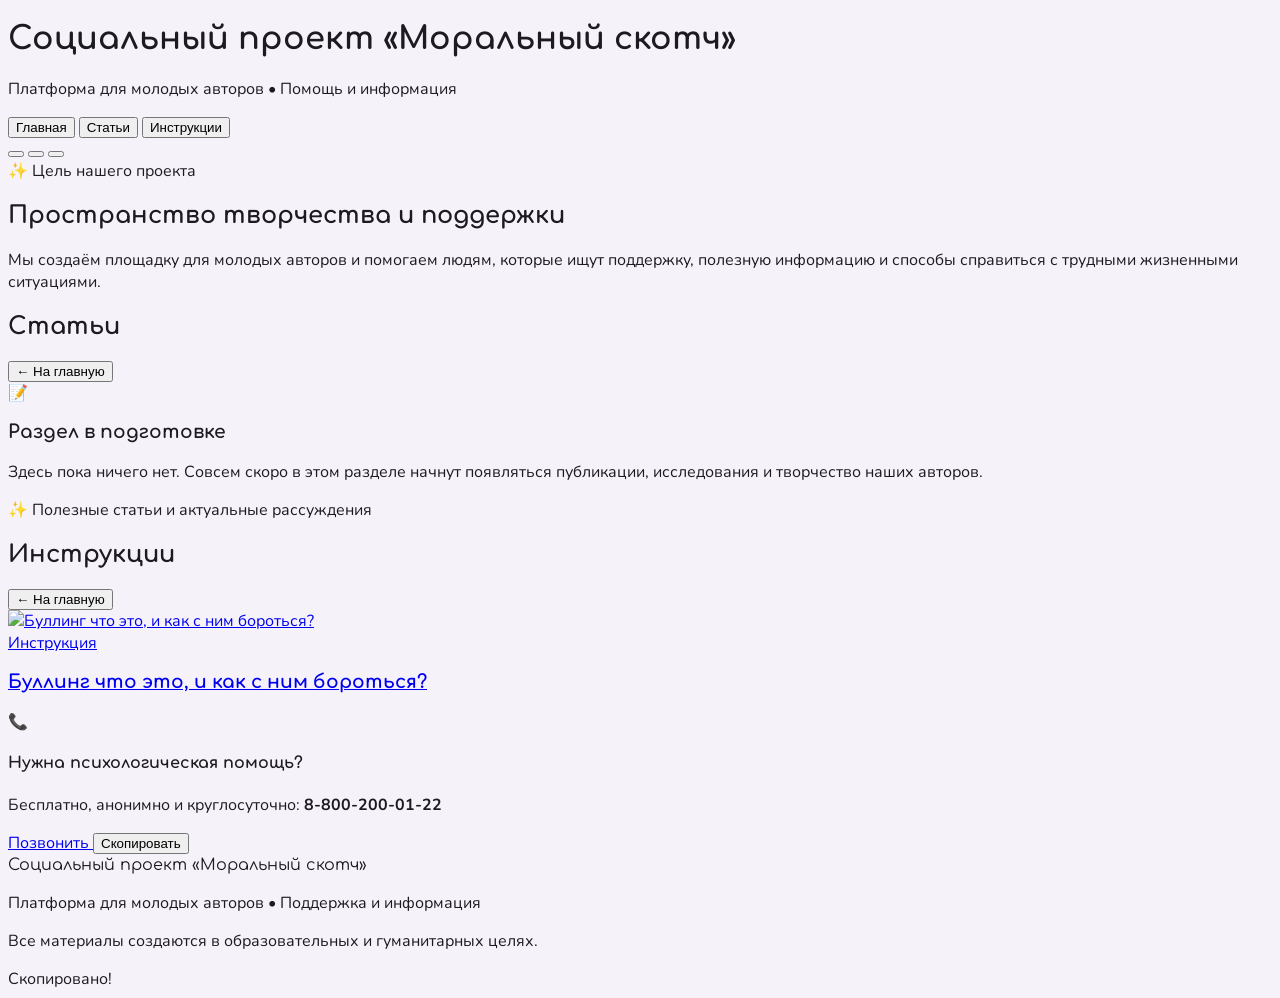
==== index.html @ 5b120bf0 "Update index.html" ====
<!DOCTYPE html>
<html lang="ru" class="theme-lavender">
<head>
    <meta charset="UTF-8">
    <meta name="viewport" content="width=device-width, initial-scale=1.0">
    <title>Социальный проект «Моральный скотч»</title>

    <!-- Google Fonts: Comfortaa & Nunito -->
    <link rel="preconnect" href="https://fonts.googleapis.com">
    <link rel="preconnect" href="https://fonts.gstatic.com" crossorigin>
    <link href="https://fonts.googleapis.com/css2?family=Comfortaa:wght@500;600;700&family=Nunito:ital,wght@0,400;0,600;0,700;0,800;1,400&display=swap" rel="stylesheet">
    
    <!-- Tailwind CSS -->
    <script src="https://cdn.tailwindcss.com"></script>
    
    <!-- Tailwind Configuration -->
    <script>
        tailwind.config = {
            darkMode: 'class',
            theme: {
                extend: {
                    fontFamily: {
                        heading: ['Comfortaa', 'cursive'],
                        body: ['Nunito', 'sans-serif'],
                    },
                    colors: {
                        m3: {
                            primary: 'var(--md-primary)',
                            onPrimary: 'var(--md-on-primary)',
                            primaryContainer: 'var(--md-primary-container)',
                            onPrimaryContainer: 'var(--md-on-primary-container)',
                            surface: 'var(--md-surface)',
                            onSurface: 'var(--md-on-surface)',
                            surfaceVariant: 'var(--md-surface-variant)',
                            onSurfaceVariant: 'var(--md-on-surface-variant)',
                            outline: 'var(--md-outline)',
                            bg: 'var(--md-bg)',
                            cardBg: 'var(--md-card-bg)',
                        }
                    },
                    borderRadius: {
                        '3xl': '28px',
                        '4xl': '36px',
                    },
                    boxShadow: {
                        'm3-sm': '0 2px 8px -2px rgba(0, 0, 0, 0.08), 0 1px 4px -1px rgba(0, 0, 0, 0.04)',
                        'm3-md': '0 8px 24px -4px rgba(0, 0, 0, 0.12), 0 4px 12px -2px rgba(0, 0, 0, 0.06)',
                    }
                }
            }
        }
    </script>

    <style>
        /* Theme 1: Lavender (Default Light) */
        .theme-lavender {
            --md-primary: #6750A4;
            --md-on-primary: #FFFFFF;
            --md-primary-container: #EADDFF;
            --md-on-primary-container: #21005D;
            --md-surface: #FFFBFE;
            --md-on-surface: #1C1B1F;
            --md-surface-variant: #E7E0EC;
            --md-on-surface-variant: #49454F;
            --md-outline: #79747E;
            --md-bg: #F6F2FA;
            --md-card-bg: #FFFFFF;
        }

        /* Theme 2: Material Dark */
        .theme-dark {
            --md-primary: #D0BCFF;
            --md-on-primary: #381E72;
            --md-primary-container: #4F378B;
            --md-on-primary-container: #EADDFF;
            --md-surface: #1C1B1F;
            --md-on-surface: #E6E1E5;
            --md-surface-variant: #49454F;
            --md-on-surface-variant: #CAC4D0;
            --md-outline: #938F96;
            --md-bg: #141218;
            --md-card-bg: #211F26;
        }

        /* Theme 3: Coral Sunset */
        .theme-coral {
            --md-primary: #984061;
            --md-on-primary: #FFFFFF;
            --md-primary-container: #FFD9E2;
            --md-on-primary-container: #3E001D;
            --md-surface: #FFF8F8;
            --md-on-surface: #201A1B;
            --md-surface-variant: #F2DDE1;
            --md-on-surface-variant: #524346;
            --md-outline: #857376;
            --md-bg: #FAF0F2;
            --md-card-bg: #FFFFFF;
        }

        body {
            font-family: 'Nunito', sans-serif;
            background-color: var(--md-bg);
            color: var(--md-on-surface);
            transition: background-color 0.3s ease, color 0.3s ease;
        }

        h1, h2, h3, h4, .font-heading {
            font-family: 'Comfortaa', cursive;
        }

        /* Dynamic SVG Logo Masking */
        .dynamic-logo {
            background-color: var(--md-primary);
            mask: url('https://raw.githubusercontent.com/moraltape/res/refs/heads/main/main/mtlogo.svg') no-repeat center / contain;
            -webkit-mask: url('https://raw.githubusercontent.com/moraltape/res/refs/heads/main/main/mtlogo.svg') no-repeat center / contain;
            transition: background-color 0.3s ease;
        }
    </style>

    <script>
        (function() {
            // Read theme from URL parameter '?theme=...' or fall back to localStorage
            const urlParams = new URLSearchParams(window.location.search);
            let themeParam = urlParams.get('theme');
            
            const validThemes = ['lavender', 'dark', 'coral'];
            let currentTheme = 'lavender';

            if (themeParam && validThemes.includes(themeParam)) {
                currentTheme = themeParam;
            } else {
                const storedTheme = localStorage.getItem('user_theme');
                if (storedTheme && validThemes.includes(storedTheme)) {
                    currentTheme = storedTheme;
                }
            }

            // Save active theme back to localStorage
            localStorage.setItem('user_theme', currentTheme);

            // Apply theme class to document element immediately
            document.documentElement.className = 'theme-' + currentTheme;
        })();
    </script>
</head>
<body class="min-h-screen flex flex-col justify-between selection:bg-m3-primary selection:text-white">

    <header class="sticky top-0 z-40 bg-m3-surface/90 backdrop-blur-md border-b border-m3-outline/10 transition-colors">
        <div class="max-w-6xl mx-auto px-4 py-3 sm:py-4 flex flex-col md:flex-row items-center justify-between gap-4">
            
            <!-- Logo & Title -->
            <div class="flex items-center gap-3 cursor-pointer group" onclick="showSection('home')">
                <div class="w-10 h-10 sm:w-12 sm:h-12 dynamic-logo shrink-0 transition-transform group-hover:scale-105" title="Логотип «Моральный скотч»"></div>
                <div>
                    <h1 class="text-lg sm:text-2xl font-bold tracking-tight text-m3-onSurface leading-tight">
                        Социальный проект «Моральный скотч»
                    </h1>
                    <p class="text-xs sm:text-sm text-m3-onSurfaceVariant font-medium">
                        Платформа для молодых авторов • Помощь и информация
                    </p>
                </div>
            </div>

            <!-- Navigation & Theme Switcher -->
            <div class="flex items-center gap-2 sm:gap-3 flex-wrap justify-center">
                <nav class="flex items-center gap-1 bg-m3-surfaceVariant/40 p-1 rounded-full text-xs sm:text-sm font-semibold border border-m3-outline/10">
                    <button onclick="showSection('home')" id="nav-home" class="px-3.5 py-1.5 rounded-full transition-all bg-m3-primary text-m3-onPrimary shadow-sm">
                        Главная
                    </button>
                    <button onclick="showSection('articles')" id="nav-articles" class="px-3.5 py-1.5 rounded-full transition-all text-m3-onSurfaceVariant hover:text-m3-onSurface hover:bg-m3-surfaceVariant/60">
                        Статьи
                    </button>
                    <button onclick="showSection('instructions')" id="nav-instructions" class="px-3.5 py-1.5 rounded-full transition-all text-m3-onSurfaceVariant hover:text-m3-onSurface hover:bg-m3-surfaceVariant/60">
                        Инструкции
                    </button>
                </nav>

                <!-- Dynamic Material Theme Chooser -->
                <div class="flex items-center gap-1.5 bg-m3-surfaceVariant/50 p-1.5 rounded-full border border-m3-outline/20">
                    <button onclick="setTheme('lavender')" id="btn-theme-lavender" class="w-6 h-6 rounded-full bg-[#6750A4] border-2 border-white/80 hover:scale-110 transition-transform shadow-sm" title="Тема: Лаванда"></button>
                    <button onclick="setTheme('dark')" id="btn-theme-dark" class="w-6 h-6 rounded-full bg-[#1C1B1F] border-2 border-white/80 hover:scale-110 transition-transform shadow-sm" title="Тема: Тёмная"></button>
                    <button onclick="setTheme('coral')" id="btn-theme-coral" class="w-6 h-6 rounded-full bg-[#984061] border-2 border-white/80 hover:scale-110 transition-transform shadow-sm" title="Тема: Коралл"></button>
                </div>
            </div>
        </div>
    </header>

    <main class="max-w-6xl mx-auto px-4 py-6 sm:py-10 flex-grow w-full">

        <!-- ================= 1. HOME SECTION ================= -->
        <div id="section-home" class="space-y-8 sm:space-y-12">
            
            <!-- Mission Banner -->
            <section class="text-center max-w-3xl mx-auto py-8 sm:py-12 px-4 bg-m3-cardBg rounded-4xl border border-m3-outline/10 shadow-m3-sm transition-colors">
                <div class="inline-flex items-center gap-2 bg-m3-primaryContainer text-m3-onPrimaryContainer px-4 py-1.5 rounded-full text-xs sm:text-sm font-bold mb-4">
                    ✨ Цель нашего проекта
                </div>
                <h2 class="text-2xl sm:text-4xl font-bold mb-3 text-m3-onSurface tracking-tight">
                    Пространство творчества и поддержки
                </h2>
                <p class="text-m3-onSurfaceVariant text-sm sm:text-base leading-relaxed max-w-2xl mx-auto">
                    Мы создаём площадку для молодых авторов и помогаем людям, которые ищут поддержку, полезную информацию и способы справиться с трудными жизненными ситуациями.
                </p>
            </section>

        </div>

        <!-- ================= 2. ARTICLES SECTION ================= -->
        <div id="section-articles" class="hidden space-y-6">
            <div class="flex items-center justify-between border-b border-m3-outline/20 pb-4">
                <h2 class="text-2xl sm:text-3xl font-bold text-m3-onSurface">Статьи</h2>
                <button onclick="showSection('home')" class="text-xs sm:text-sm font-semibold text-m3-primary hover:underline flex items-center gap-1">
                    ← На главную
                </button>
            </div>

            <!-- Empty Placeholder -->
            <div class="bg-m3-surfaceVariant/30 border border-dashed border-m3-outline/40 rounded-3xl p-10 sm:p-16 text-center max-w-2xl mx-auto my-12 backdrop-blur-sm">
                <div class="w-16 h-16 rounded-full bg-m3-primaryContainer/60 text-m3-primary flex items-center justify-center text-3xl mx-auto mb-4">
                    📝
                </div>
                <h3 class="text-xl sm:text-2xl font-bold mb-2 text-m3-onSurface">Раздел в подготовке</h3>
                <p class="text-m3-onSurfaceVariant text-sm sm:text-base mb-6 leading-relaxed">
                    Здесь пока ничего нет. Совсем скоро в этом разделе начнут появляться публикации, исследования и творчество наших авторов.
                </p>
                <div class="inline-flex items-center gap-2 bg-m3-surfaceVariant px-4 py-2 rounded-full text-xs font-semibold text-m3-onSurfaceVariant border border-m3-outline/10">
                    ✨ Полезные статьи и актуальные рассуждения
                </div>
            </div>
        </div>

        <!-- ================= 3. INSTRUCTIONS SECTION ================= -->
        <div id="section-instructions" class="hidden space-y-6">
            <div class="flex items-center justify-between border-b border-m3-outline/20 pb-4">
                <h2 class="text-2xl sm:text-3xl font-bold text-m3-onSurface">Инструкции</h2>
                <button onclick="showSection('home')" class="text-xs sm:text-sm font-semibold text-m3-primary hover:underline flex items-center gap-1">
                    ← На главную
                </button>
            </div>

            <!-- Instructions Grid Container -->
            <div class="grid grid-cols-2 sm:grid-cols-3 lg:grid-cols-4 gap-4 sm:gap-6">

                <!-- ==================================================================== -->
                <!-- Шаблон карточки инструкции (Скопируйте этот блок для добавления новой) -->
                <!-- ==================================================================== -->
                <a href="https://moraltape.github.io/instr/joint/vyhod" class="instruction-card group relative block overflow-hidden rounded-3xl aspect-[3/4] shadow-m3-sm hover:shadow-m3-md transition-all duration-300 transform hover:-translate-y-1 border border-m3-outline/15 bg-m3-surfaceVariant/30">
                    <!-- Обложка -->
                    <img src="https://raw.githubusercontent.com/moraltape/res/refs/heads/main/instr/joint/vyhod/cover.jpg" 
                         alt="Буллинг что это, и как с ним бороться?" 
                         class="absolute inset-0 w-full h-full object-cover transition-transform duration-500 group-hover:scale-105" 
                         loading="lazy" />
                    
                    <!-- Тёмный градиент для читаемости текста поверх обложки -->
                    <div class="absolute inset-0 bg-gradient-to-t from-black/85 via-black/40 to-transparent flex flex-col justify-end p-4 sm:p-5 text-white">
                        <span class="inline-block self-start bg-m3-primary text-m3-onPrimary text-[10px] sm:text-[11px] font-bold px-3 py-1 rounded-full mb-2 shadow-sm">
                            Инструкция
                        </span>
                        <h3 class="text-sm sm:text-base font-bold font-heading leading-snug drop-shadow-md group-hover:text-m3-primaryContainer transition-colors">
                            Буллинг что это, и как с ним бороться?
                        </h3>
                    </div>
                </a>
                <!-- ================= Конец шаблона карточки ================= -->

            </div>
        </div>

        <!-- Pinned Helpline Banner (Bottom Floating/Sticky across all tabs) -->
        <section class="sticky bottom-3 z-30 mt-8 mb-1 bg-m3-surface/95 backdrop-blur-md border border-m3-primary/30 shadow-m3-md rounded-3xl py-2.5 px-4 sm:py-3 sm:px-6 transition-all">
            <div class="flex flex-col sm:flex-row items-center justify-between gap-2.5 text-center sm:text-left">
                <div class="flex items-center gap-2.5">
                    <div class="w-8 h-8 sm:w-9 sm:h-9 rounded-full bg-m3-primaryContainer text-m3-primary flex items-center justify-center text-sm shrink-0">
                        📞
                    </div>
                    <div>
                        <h4 class="text-xs sm:text-sm font-bold text-m3-onSurface leading-snug">
                            Нужна психологическая помощь?
                        </h4>
                        <p class="text-xs text-m3-onSurfaceVariant">
                            Бесплатно, анонимно и круглосуточно: <strong class="text-m3-primary font-bold">8-800-200-01-22</strong>
                        </p>
                    </div>
                </div>
                <div class="flex items-center gap-2 w-full sm:w-auto justify-center">
                    <a href="tel:88002000122" class="px-4 py-1.5 bg-m3-primary text-m3-onPrimary font-bold rounded-full text-xs hover:opacity-90 transition-opacity whitespace-nowrap shadow-sm">
                        Позвонить
                    </a>
                    <button onclick="copyNumber('88002000122')" class="px-3.5 py-1.5 bg-m3-surfaceVariant/60 text-m3-onSurface font-semibold rounded-full text-xs border border-m3-outline/20 hover:bg-m3-surfaceVariant transition-colors whitespace-nowrap">
                        Скопировать
                    </button>
                </div>
            </div>
        </section>

    </main>

    <footer class="bg-m3-surfaceVariant/40 border-t border-m3-outline/15 py-6 px-4 text-center text-xs sm:text-sm text-m3-onSurfaceVariant">
        <div class="max-w-6xl mx-auto space-y-2">
            <div class="flex justify-center items-center gap-2">
                <div class="w-5 h-5 dynamic-logo"></div>
                <span class="font-bold font-heading text-m3-onSurface">Социальный проект «Моральный скотч»</span>
            </div>
            <p>Платформа для молодых авторов • Поддержка и информация</p>
            <p class="opacity-70 text-[11px]">Все материалы создаются в образовательных и гуманитарных целях.</p>
        </div>
    </footer>

    <!-- Toast Notification -->
    <div id="toast" class="fixed bottom-16 right-6 bg-m3-onSurface text-m3-surface px-5 py-2.5 rounded-2xl shadow-xl text-xs font-semibold opacity-0 transition-opacity duration-300 pointer-events-none z-50">
        Скопировано!
    </div>

    <script>
        // 1. Navigation Controller
        function showSection(sectionId) {
            const sections = ['home', 'articles', 'instructions'];
            sections.forEach(id => {
                const el = document.getElementById('section-' + id);
                if (el) {
                    if (id === sectionId) {
                        el.classList.remove('hidden');
                    } else {
                        el.classList.add('hidden');
                    }
                }
            });

            // Update nav active states
            const navHome = document.getElementById('nav-home');
            const navArticles = document.getElementById('nav-articles');
            const navInstructions = document.getElementById('nav-instructions');

            if (navHome && navArticles && navInstructions) {
                [navHome, navArticles, navInstructions].forEach(btn => {
                    btn.classList.remove('bg-m3-primary', 'text-m3-onPrimary', 'shadow-sm');
                    btn.classList.add('text-m3-onSurfaceVariant');
                });

                if (sectionId === 'home') {
                    navHome.classList.add('bg-m3-primary', 'text-m3-onPrimary', 'shadow-sm');
                    navHome.classList.remove('text-m3-onSurfaceVariant');
                } else if (sectionId === 'articles') {
                    navArticles.classList.add('bg-m3-primary', 'text-m3-onPrimary', 'shadow-sm');
                    navArticles.classList.remove('text-m3-onSurfaceVariant');
                } else if (sectionId === 'instructions') {
                    navInstructions.classList.add('bg-m3-primary', 'text-m3-onPrimary', 'shadow-sm');
                    navInstructions.classList.remove('text-m3-onSurfaceVariant');
                }
            }

            window.scrollTo({ top: 0, behavior: 'smooth' });
        }

        // 2. Theme Manager with URL Parameter Transmission & LocalStorage Persistence
        function setTheme(themeName) {
            const validThemes = ['lavender', 'dark', 'coral'];
            if (!validThemes.includes(themeName)) return;

            // 1. Apply theme to HTML document
            document.documentElement.className = 'theme-' + themeName;

            // 2. Persist in LocalStorage
            localStorage.setItem('user_theme', themeName);

            // 3. Update URL query parameter seamlessly without page reload
            try {
                const url = new URL(window.location.href);
                url.searchParams.set('theme', themeName);
                window.history.replaceState({}, '', url.toString());
            } catch (e) {
                console.error("URL update prevented:", e);
            }

            // 4. Update outgoing links to carry the current theme
            updateOutgoingLinksTheme(themeName);
        }

        // Propagate ?theme= parameter to external/sub-domain links automatically
        function updateOutgoingLinksTheme(themeName) {
            document.querySelectorAll('a').forEach(anchor => {
                const href = anchor.getAttribute('href');
                if (href && !href.startsWith('#') && !href.startsWith('tel:') && !href.startsWith('javascript:')) {
                    try {
                        const targetUrl = new URL(href, window.location.origin);
                        targetUrl.searchParams.set('theme', themeName);
                        anchor.setAttribute('href', targetUrl.toString());
                    } catch (e) {
                        // Relative path or plain URL handling
                    }
                }
            });
        }

        // Initialize Theme on Page Load
        document.addEventListener('DOMContentLoaded', () => {
            const currentTheme = localStorage.getItem('user_theme') || 'lavender';
            setTheme(currentTheme);
        });

        // 3. Quick Panic Exit Shortcut (Esc key redirect)
        function panicExit() {
            window.location.replace('https://ya.ru');
        }

        document.addEventListener('keydown', function(e) {
            if (e.key === 'Escape') {
                panicExit();
            }
        });

        // 4. Copy Helpline Number to Clipboard
        function copyNumber(text) {
            if (navigator.clipboard) {
                navigator.clipboard.writeText(text);
            } else {
                const input = document.createElement('input');
                input.value = text;
                document.body.appendChild(input);
                input.select();
                document.execCommand('copy');
                document.body.removeChild(input);
            }

            const toast = document.getElementById('toast');
            if (toast) {
                toast.classList.remove('opacity-0');
                setTimeout(() => {
                    toast.classList.add('opacity-0');
                }, 2200);
            }
        }
    </script>
</body>
</html>
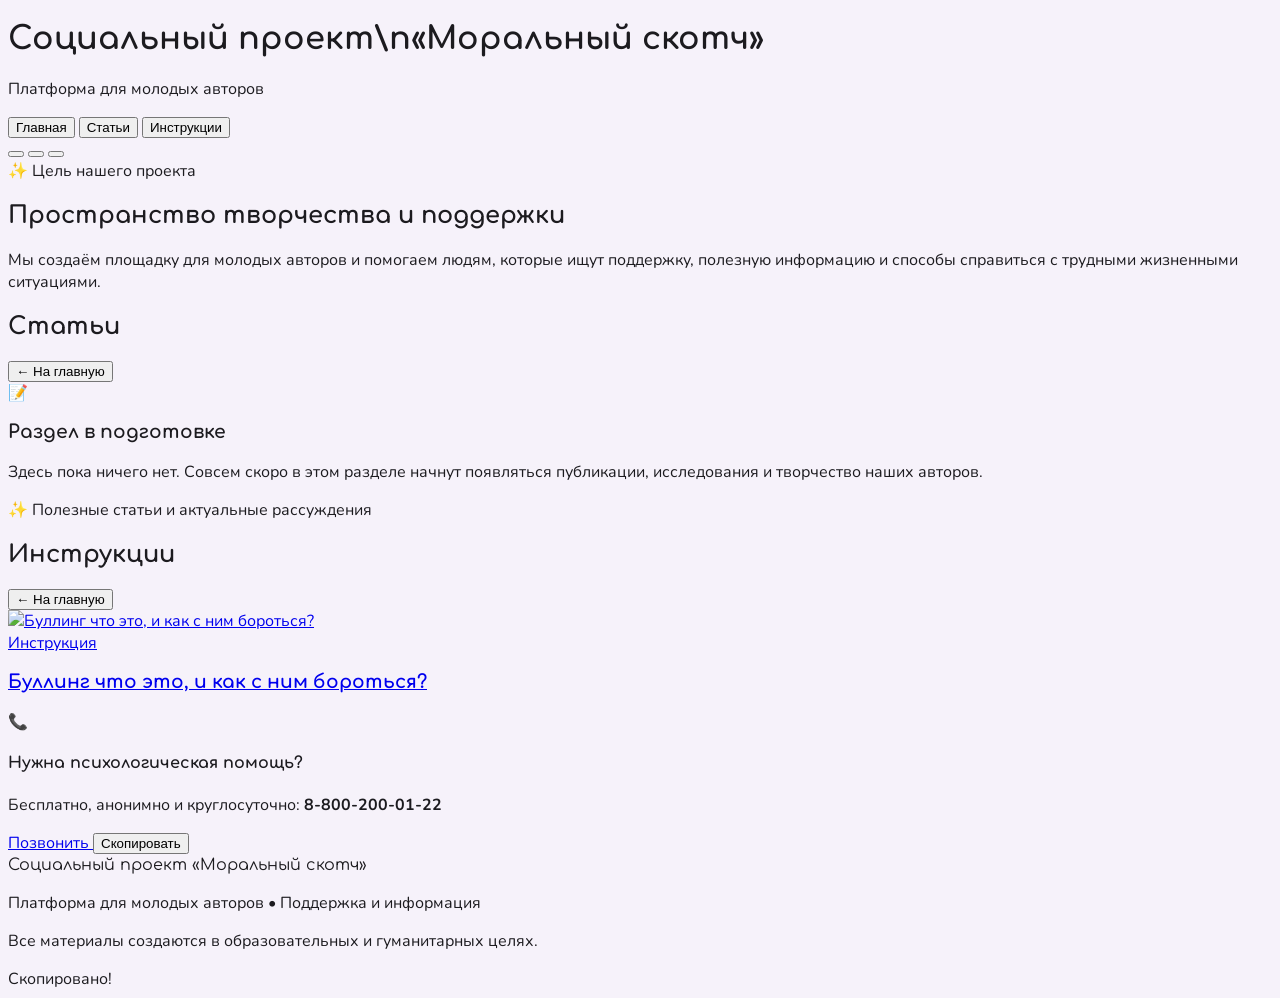
==== commit 6c493c25: "Update index.html" ====
--- a/index.html
+++ b/index.html
@@ -153,10 +153,10 @@
                 <div class="w-10 h-10 sm:w-12 sm:h-12 dynamic-logo shrink-0 transition-transform group-hover:scale-105" title="Логотип «Моральный скотч»"></div>
                 <div>
                     <h1 class="text-lg sm:text-2xl font-bold tracking-tight text-m3-onSurface leading-tight">
-                        Социальный проект «Моральный скотч»
+                        Социальный проект\n«Моральный скотч»
                     </h1>
                     <p class="text-xs sm:text-sm text-m3-onSurfaceVariant font-medium">
-                        Платформа для молодых авторов • Помощь и информация
+                        Платформа для молодых авторов
                     </p>
                 </div>
             </div>
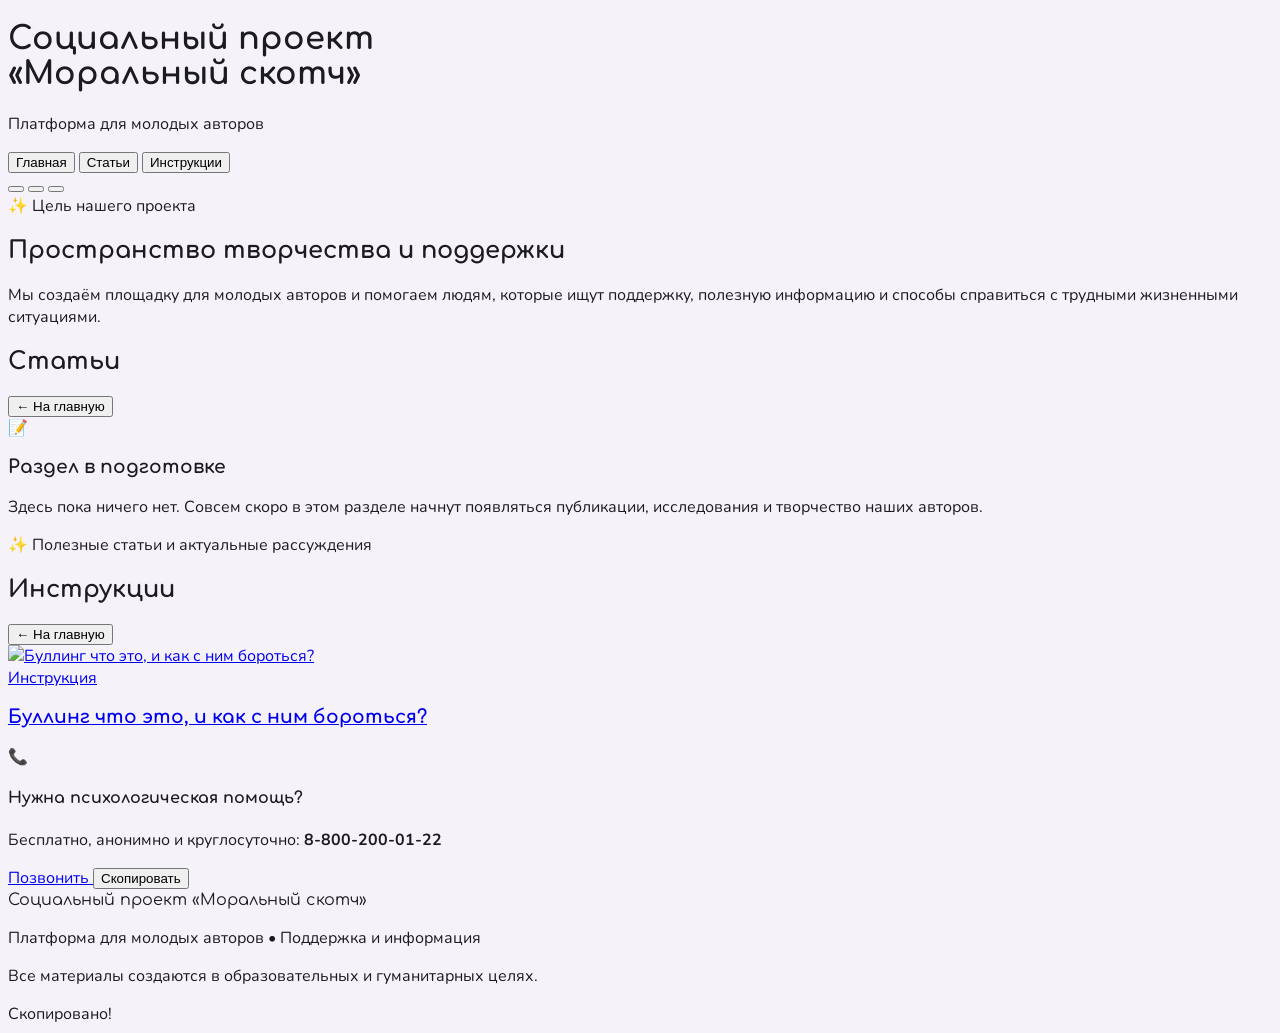
==== commit 1b4f71dd: "Update index.html" ====
--- a/index.html
+++ b/index.html
@@ -153,7 +153,7 @@
                 <div class="w-10 h-10 sm:w-12 sm:h-12 dynamic-logo shrink-0 transition-transform group-hover:scale-105" title="Логотип «Моральный скотч»"></div>
                 <div>
                     <h1 class="text-lg sm:text-2xl font-bold tracking-tight text-m3-onSurface leading-tight">
-                        Социальный проект\n«Моральный скотч»
+                        Социальный проект<br>«Моральный скотч»
                     </h1>
                     <p class="text-xs sm:text-sm text-m3-onSurfaceVariant font-medium">
                         Платформа для молодых авторов
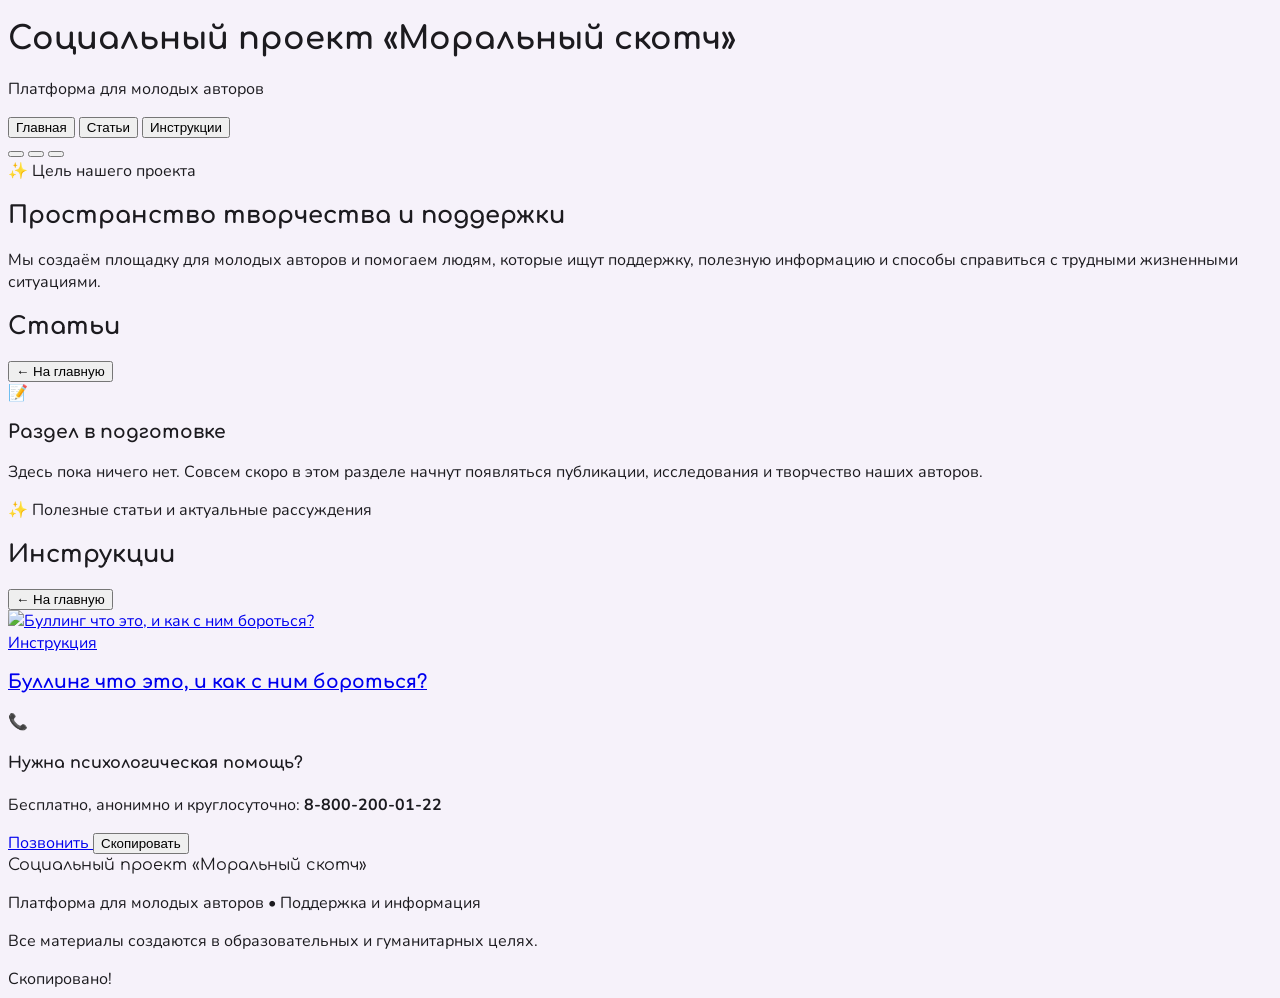
==== commit f74bfd18: "Update index.html" ====
--- a/index.html
+++ b/index.html
@@ -153,7 +153,7 @@
                 <div class="w-10 h-10 sm:w-12 sm:h-12 dynamic-logo shrink-0 transition-transform group-hover:scale-105" title="Логотип «Моральный скотч»"></div>
                 <div>
                     <h1 class="text-lg sm:text-2xl font-bold tracking-tight text-m3-onSurface leading-tight">
-                        Социальный проект<br>«Моральный скотч»
+                        Социальный проект «Моральный скотч»
                     </h1>
                     <p class="text-xs sm:text-sm text-m3-onSurfaceVariant font-medium">
                         Платформа для молодых авторов
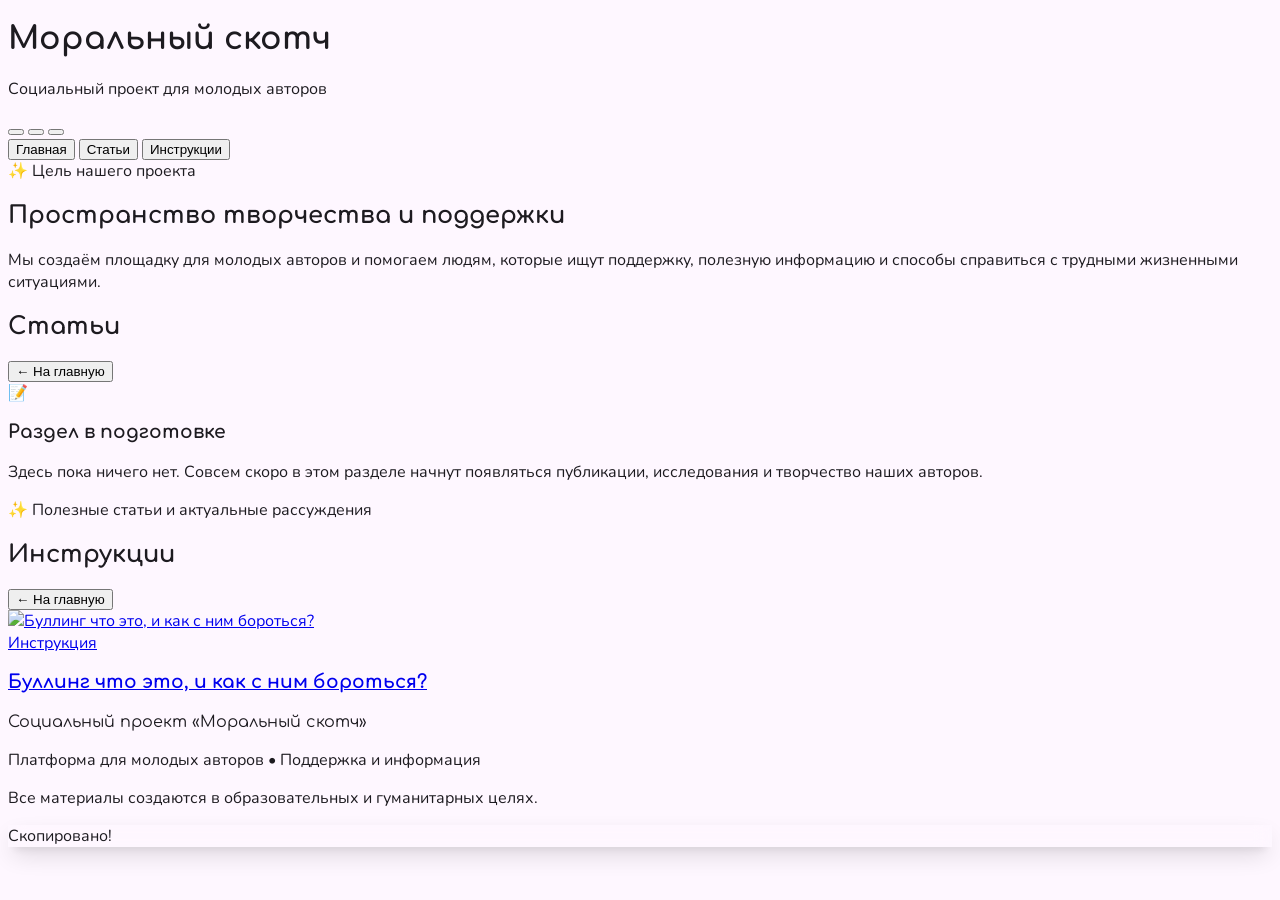
==== commit fc6a3ec8: "Add files via upload" ====
--- a/index.html
+++ b/index.html
@@ -2,6 +2,15 @@
 <html lang="ru" class="theme-lavender">
 <head>
     <meta charset="UTF-8">
+    <!-- Скрипт предотвращения белого мигания (Anti-Flicker) -->
+    <script>
+        (function() {
+            const urlParams = new URLSearchParams(window.location.search);
+            const theme = urlParams.get('theme') || localStorage.getItem('user_theme') || 'lavender';
+            document.documentElement.className = 'theme-' + theme;
+        })();
+    </script>
+
     <meta name="viewport" content="width=device-width, initial-scale=1.0">
     <title>Социальный проект «Моральный скотч»</title>
 
@@ -10,6 +19,9 @@
     <link rel="preconnect" href="https://fonts.gstatic.com" crossorigin>
     <link href="https://fonts.googleapis.com/css2?family=Comfortaa:wght@500;600;700&family=Nunito:ital,wght@0,400;0,600;0,700;0,800;1,400&display=swap" rel="stylesheet">
     
+    <!-- FontAwesome Icons -->
+    <link rel="stylesheet" href="https://cdnjs.cloudflare.com/ajax/libs/font-awesome/6.4.0/css/all.min.css">
+
     <!-- Tailwind CSS -->
     <script src="https://cdn.tailwindcss.com"></script>
     
@@ -51,144 +63,58 @@
         }
     </script>
 
-    <style>
-        /* Theme 1: Lavender (Default Light) */
-        .theme-lavender {
-            --md-primary: #6750A4;
-            --md-on-primary: #FFFFFF;
-            --md-primary-container: #EADDFF;
-            --md-on-primary-container: #21005D;
-            --md-surface: #FFFBFE;
-            --md-on-surface: #1C1B1F;
-            --md-surface-variant: #E7E0EC;
-            --md-on-surface-variant: #49454F;
-            --md-outline: #79747E;
-            --md-bg: #F6F2FA;
-            --md-card-bg: #FFFFFF;
-        }
-
-        /* Theme 2: Material Dark */
-        .theme-dark {
-            --md-primary: #D0BCFF;
-            --md-on-primary: #381E72;
-            --md-primary-container: #4F378B;
-            --md-on-primary-container: #EADDFF;
-            --md-surface: #1C1B1F;
-            --md-on-surface: #E6E1E5;
-            --md-surface-variant: #49454F;
-            --md-on-surface-variant: #CAC4D0;
-            --md-outline: #938F96;
-            --md-bg: #141218;
-            --md-card-bg: #211F26;
-        }
-
-        /* Theme 3: Coral Sunset */
-        .theme-coral {
-            --md-primary: #984061;
-            --md-on-primary: #FFFFFF;
-            --md-primary-container: #FFD9E2;
-            --md-on-primary-container: #3E001D;
-            --md-surface: #FFF8F8;
-            --md-on-surface: #201A1B;
-            --md-surface-variant: #F2DDE1;
-            --md-on-surface-variant: #524346;
-            --md-outline: #857376;
-            --md-bg: #FAF0F2;
-            --md-card-bg: #FFFFFF;
-        }
-
-        body {
-            font-family: 'Nunito', sans-serif;
-            background-color: var(--md-bg);
-            color: var(--md-on-surface);
-            transition: background-color 0.3s ease, color 0.3s ease;
-        }
-
-        h1, h2, h3, h4, .font-heading {
-            font-family: 'Comfortaa', cursive;
-        }
-
-        /* Dynamic SVG Logo Masking */
-        .dynamic-logo {
-            background-color: var(--md-primary);
-            mask: url('https://raw.githubusercontent.com/moraltape/res/refs/heads/main/main/mtlogo.svg') no-repeat center / contain;
-            -webkit-mask: url('https://raw.githubusercontent.com/moraltape/res/refs/heads/main/main/mtlogo.svg') no-repeat center / contain;
-            transition: background-color 0.3s ease;
-        }
-    </style>
-
-    <script>
-        (function() {
-            // Read theme from URL parameter '?theme=...' or fall back to localStorage
-            const urlParams = new URLSearchParams(window.location.search);
-            let themeParam = urlParams.get('theme');
-            
-            const validThemes = ['lavender', 'dark', 'coral'];
-            let currentTheme = 'lavender';
-
-            if (themeParam && validThemes.includes(themeParam)) {
-                currentTheme = themeParam;
-            } else {
-                const storedTheme = localStorage.getItem('user_theme');
-                if (storedTheme && validThemes.includes(storedTheme)) {
-                    currentTheme = storedTheme;
-                }
-            }
-
-            // Save active theme back to localStorage
-            localStorage.setItem('user_theme', currentTheme);
-
-            // Apply theme class to document element immediately
-            document.documentElement.className = 'theme-' + currentTheme;
-        })();
-    </script>
+    <!-- Подключение общего внешнего файла стилей -->
+    <link rel="stylesheet" href="styles.css">
 </head>
 <body class="min-h-screen flex flex-col justify-between selection:bg-m3-primary selection:text-white">
 
+    <!-- Основная шапка (Только Логотип, Название и Выбор темы) -->
     <header class="sticky top-0 z-40 bg-m3-surface/90 backdrop-blur-md border-b border-m3-outline/10 transition-colors">
-        <div class="max-w-6xl mx-auto px-4 py-3 sm:py-4 flex flex-col md:flex-row items-center justify-between gap-4">
+        <div class="max-w-6xl mx-auto px-4 py-3 sm:py-4 flex items-center justify-between gap-4">
             
-            <!-- Logo & Title -->
+            <!-- Логотип и Название -->
             <div class="flex items-center gap-3 cursor-pointer group" onclick="showSection('home')">
                 <div class="w-10 h-10 sm:w-12 sm:h-12 dynamic-logo shrink-0 transition-transform group-hover:scale-105" title="Логотип «Моральный скотч»"></div>
                 <div>
-                    <h1 class="text-lg sm:text-2xl font-bold tracking-tight text-m3-onSurface leading-tight">
-                        Социальный проект «Моральный скотч»
+                    <h1 class="text-lg sm:text-xl font-bold tracking-tight text-m3-onSurface leading-tight font-heading">
+                        Моральный скотч
                     </h1>
-                    <p class="text-xs sm:text-sm text-m3-onSurfaceVariant font-medium">
-                        Платформа для молодых авторов
+                    <p class="text-xs text-m3-onSurfaceVariant font-medium hidden sm:block">
+                        Социальный проект для молодых авторов
                     </p>
                 </div>
             </div>
 
-            <!-- Navigation & Theme Switcher -->
-            <div class="flex items-center gap-2 sm:gap-3 flex-wrap justify-center">
-                <nav class="flex items-center gap-1 bg-m3-surfaceVariant/40 p-1 rounded-full text-xs sm:text-sm font-semibold border border-m3-outline/10">
-                    <button onclick="showSection('home')" id="nav-home" class="px-3.5 py-1.5 rounded-full transition-all bg-m3-primary text-m3-onPrimary shadow-sm">
-                        Главная
-                    </button>
-                    <button onclick="showSection('articles')" id="nav-articles" class="px-3.5 py-1.5 rounded-full transition-all text-m3-onSurfaceVariant hover:text-m3-onSurface hover:bg-m3-surfaceVariant/60">
-                        Статьи
-                    </button>
-                    <button onclick="showSection('instructions')" id="nav-instructions" class="px-3.5 py-1.5 rounded-full transition-all text-m3-onSurfaceVariant hover:text-m3-onSurface hover:bg-m3-surfaceVariant/60">
-                        Инструкции
-                    </button>
-                </nav>
-
-                <!-- Dynamic Material Theme Chooser -->
-                <div class="flex items-center gap-1.5 bg-m3-surfaceVariant/50 p-1.5 rounded-full border border-m3-outline/20">
-                    <button onclick="setTheme('lavender')" id="btn-theme-lavender" class="w-6 h-6 rounded-full bg-[#6750A4] border-2 border-white/80 hover:scale-110 transition-transform shadow-sm" title="Тема: Лаванда"></button>
-                    <button onclick="setTheme('dark')" id="btn-theme-dark" class="w-6 h-6 rounded-full bg-[#1C1B1F] border-2 border-white/80 hover:scale-110 transition-transform shadow-sm" title="Тема: Тёмная"></button>
-                    <button onclick="setTheme('coral')" id="btn-theme-coral" class="w-6 h-6 rounded-full bg-[#984061] border-2 border-white/80 hover:scale-110 transition-transform shadow-sm" title="Тема: Коралл"></button>
-                </div>
+            <!-- Выбор темы -->
+            <div class="flex items-center gap-1.5 bg-m3-surfaceVariant/50 p-1.5 rounded-full border border-m3-outline/20">
+                <button onclick="setTheme('lavender')" id="btn-theme-lavender" class="w-6 h-6 rounded-full bg-[#6750A4] border-2 border-white/80 hover:scale-110 transition-transform shadow-sm" title="Тема: Лаванда"></button>
+                <button onclick="setTheme('dark')" id="btn-theme-dark" class="w-6 h-6 rounded-full bg-[#1C1B1F] border-2 border-white/80 hover:scale-110 transition-transform shadow-sm" title="Тема: Тёмная"></button>
+                <button onclick="setTheme('coral')" id="btn-theme-coral" class="w-6 h-6 rounded-full bg-[#984061] border-2 border-white/80 hover:scale-110 transition-transform shadow-sm" title="Тема: Коралл"></button>
             </div>
         </div>
     </header>
 
+    <!-- Блок навигации под шапкой -->
+    <nav class="bg-m3-surfaceVariant/30 border-b border-m3-outline/10 py-2 px-4 sticky top-[65px] sm:top-[73px] z-30 backdrop-blur-md">
+        <div class="max-w-6xl mx-auto flex items-center justify-center gap-2">
+            <div class="inline-flex items-center gap-1 bg-m3-surfaceVariant/60 p-1 rounded-full text-xs sm:text-sm font-semibold border border-m3-outline/10">
+                <button onclick="showSection('home')" id="nav-home" class="px-4 py-1.5 rounded-full transition-all bg-m3-primary text-m3-onPrimary shadow-sm">
+                    Главная
+                </button>
+                <button onclick="showSection('articles')" id="nav-articles" class="px-4 py-1.5 rounded-full transition-all text-m3-onSurfaceVariant hover:text-m3-onSurface hover:bg-m3-surfaceVariant/60">
+                    Статьи
+                </button>
+                <button onclick="showSection('instructions')" id="nav-instructions" class="px-4 py-1.5 rounded-full transition-all text-m3-onSurfaceVariant hover:text-m3-onSurface hover:bg-m3-surfaceVariant/60">
+                    Инструкции
+                </button>
+            </div>
+        </div>
+    </nav>
+
     <main class="max-w-6xl mx-auto px-4 py-6 sm:py-10 flex-grow w-full">
 
         <!-- ================= 1. HOME SECTION ================= -->
-        <div id="section-home" class="space-y-8 sm:space-y-12">
+        <div id="section-home" class="space-y-8 sm:space-y-12 animate-fade-in">
             
             <!-- Mission Banner -->
             <section class="text-center max-w-3xl mx-auto py-8 sm:py-12 px-4 bg-m3-cardBg rounded-4xl border border-m3-outline/10 shadow-m3-sm transition-colors">
@@ -206,7 +132,7 @@
         </div>
 
         <!-- ================= 2. ARTICLES SECTION ================= -->
-        <div id="section-articles" class="hidden space-y-6">
+        <div id="section-articles" class="hidden space-y-6 animate-fade-in">
             <div class="flex items-center justify-between border-b border-m3-outline/20 pb-4">
                 <h2 class="text-2xl sm:text-3xl font-bold text-m3-onSurface">Статьи</h2>
                 <button onclick="showSection('home')" class="text-xs sm:text-sm font-semibold text-m3-primary hover:underline flex items-center gap-1">
@@ -230,7 +156,7 @@
         </div>
 
         <!-- ================= 3. INSTRUCTIONS SECTION ================= -->
-        <div id="section-instructions" class="hidden space-y-6">
+        <div id="section-instructions" class="hidden space-y-6 animate-fade-in">
             <div class="flex items-center justify-between border-b border-m3-outline/20 pb-4">
                 <h2 class="text-2xl sm:text-3xl font-bold text-m3-onSurface">Инструкции</h2>
                 <button onclick="showSection('home')" class="text-xs sm:text-sm font-semibold text-m3-primary hover:underline flex items-center gap-1">
@@ -241,17 +167,13 @@
             <!-- Instructions Grid Container -->
             <div class="grid grid-cols-2 sm:grid-cols-3 lg:grid-cols-4 gap-4 sm:gap-6">
 
-                <!-- ==================================================================== -->
-                <!-- Шаблон карточки инструкции (Скопируйте этот блок для добавления новой) -->
-                <!-- ==================================================================== -->
+                <!-- Карточка инструкции -->
                 <a href="https://moraltape.github.io/instr/joint/vyhod" class="instruction-card group relative block overflow-hidden rounded-3xl aspect-[3/4] shadow-m3-sm hover:shadow-m3-md transition-all duration-300 transform hover:-translate-y-1 border border-m3-outline/15 bg-m3-surfaceVariant/30">
-                    <!-- Обложка -->
                     <img src="https://raw.githubusercontent.com/moraltape/res/refs/heads/main/instr/joint/vyhod/cover.jpg" 
                          alt="Буллинг что это, и как с ним бороться?" 
                          class="absolute inset-0 w-full h-full object-cover transition-transform duration-500 group-hover:scale-105" 
                          loading="lazy" />
                     
-                    <!-- Тёмный градиент для читаемости текста поверх обложки -->
                     <div class="absolute inset-0 bg-gradient-to-t from-black/85 via-black/40 to-transparent flex flex-col justify-end p-4 sm:p-5 text-white">
                         <span class="inline-block self-start bg-m3-primary text-m3-onPrimary text-[10px] sm:text-[11px] font-bold px-3 py-1 rounded-full mb-2 shadow-sm">
                             Инструкция
@@ -261,37 +183,9 @@
                         </h3>
                     </div>
                 </a>
-                <!-- ================= Конец шаблона карточки ================= -->
-
-            </div>
-        </div>
-
-        <!-- Pinned Helpline Banner (Bottom Floating/Sticky across all tabs) -->
-        <section class="sticky bottom-3 z-30 mt-8 mb-1 bg-m3-surface/95 backdrop-blur-md border border-m3-primary/30 shadow-m3-md rounded-3xl py-2.5 px-4 sm:py-3 sm:px-6 transition-all">
-            <div class="flex flex-col sm:flex-row items-center justify-between gap-2.5 text-center sm:text-left">
-                <div class="flex items-center gap-2.5">
-                    <div class="w-8 h-8 sm:w-9 sm:h-9 rounded-full bg-m3-primaryContainer text-m3-primary flex items-center justify-center text-sm shrink-0">
-                        📞
-                    </div>
-                    <div>
-                        <h4 class="text-xs sm:text-sm font-bold text-m3-onSurface leading-snug">
-                            Нужна психологическая помощь?
-                        </h4>
-                        <p class="text-xs text-m3-onSurfaceVariant">
-                            Бесплатно, анонимно и круглосуточно: <strong class="text-m3-primary font-bold">8-800-200-01-22</strong>
-                        </p>
-                    </div>
-                </div>
-                <div class="flex items-center gap-2 w-full sm:w-auto justify-center">
-                    <a href="tel:88002000122" class="px-4 py-1.5 bg-m3-primary text-m3-onPrimary font-bold rounded-full text-xs hover:opacity-90 transition-opacity whitespace-nowrap shadow-sm">
-                        Позвонить
-                    </a>
-                    <button onclick="copyNumber('88002000122')" class="px-3.5 py-1.5 bg-m3-surfaceVariant/60 text-m3-onSurface font-semibold rounded-full text-xs border border-m3-outline/20 hover:bg-m3-surfaceVariant transition-colors whitespace-nowrap">
-                        Скопировать
-                    </button>
-                </div>
-            </div>
-        </section>
+
+            </div>
+        </div>
 
     </main>
 
@@ -352,18 +246,14 @@
             window.scrollTo({ top: 0, behavior: 'smooth' });
         }
 
-        // 2. Theme Manager with URL Parameter Transmission & LocalStorage Persistence
+        // 2. Theme Manager
         function setTheme(themeName) {
             const validThemes = ['lavender', 'dark', 'coral'];
             if (!validThemes.includes(themeName)) return;
 
-            // 1. Apply theme to HTML document
             document.documentElement.className = 'theme-' + themeName;
-
-            // 2. Persist in LocalStorage
             localStorage.setItem('user_theme', themeName);
 
-            // 3. Update URL query parameter seamlessly without page reload
             try {
                 const url = new URL(window.location.href);
                 url.searchParams.set('theme', themeName);
@@ -372,11 +262,9 @@
                 console.error("URL update prevented:", e);
             }
 
-            // 4. Update outgoing links to carry the current theme
             updateOutgoingLinksTheme(themeName);
         }
 
-        // Propagate ?theme= parameter to external/sub-domain links automatically
         function updateOutgoingLinksTheme(themeName) {
             document.querySelectorAll('a').forEach(anchor => {
                 const href = anchor.getAttribute('href');
@@ -385,31 +273,17 @@
                         const targetUrl = new URL(href, window.location.origin);
                         targetUrl.searchParams.set('theme', themeName);
                         anchor.setAttribute('href', targetUrl.toString());
-                    } catch (e) {
-                        // Relative path or plain URL handling
-                    }
+                    } catch (e) {}
                 }
             });
         }
 
-        // Initialize Theme on Page Load
         document.addEventListener('DOMContentLoaded', () => {
             const currentTheme = localStorage.getItem('user_theme') || 'lavender';
             setTheme(currentTheme);
         });
 
-        // 3. Quick Panic Exit Shortcut (Esc key redirect)
-        function panicExit() {
-            window.location.replace('https://ya.ru');
-        }
-
-        document.addEventListener('keydown', function(e) {
-            if (e.key === 'Escape') {
-                panicExit();
-            }
-        });
-
-        // 4. Copy Helpline Number to Clipboard
+        // 3. Copy Helpline Number
         function copyNumber(text) {
             if (navigator.clipboard) {
                 navigator.clipboard.writeText(text);
@@ -432,4 +306,4 @@
         }
     </script>
 </body>
-</html>
+</html>
--- a/styles.css
+++ b/styles.css
@@ -0,0 +1,200 @@
+/* ==========================================================================
+   СОДЕРЖАНИЕ / ИНДЕКС НАВИГАЦИИ:
+   1. СБРОС И БАЗОВЫЕ НАСТРОЙКИ (CSS Reset & Base)
+   2. ТЕМАТИЧЕСКИЕ ПЕРЕМЕННЫЕ MATERIAL DESIGN 3 (M3 Themes)
+      - 2.1. Лавандовая тема (по умолчанию)
+      - 2.2. Тёмная тема
+      - 2.3. Коралловая тема
+   3. СТИЛИЗАЦИЯ ЛОГОТИПА И МАСОК (Dynamic Logo)
+   4. ПЛАШКА И КНОПКА БЫСТРОГО ВЫХОДА (Panic Exit & Anonymity)
+   5. ВЬЮ-ТРАНЗИШНЫ И АНИМАЦИИ (View Transitions & Keyframes)
+   6. ВСПЛЫВАЮЩИЕ УВЕДОМЛЕНИЯ (Toast Notifications)
+   7. ВЫДЕЛЕНИЕ И ВСПОМОГАТЕЛЬНЫЕ КЛАССЫ (Utilities & Scrollbars)
+   ========================================================================== */
+
+/* ==========================================================================
+   1. СБРОС И БАЗОВЫЕ НАСТРОЙКИ (CSS Reset & Base)
+   ========================================================================== */
+
+/* Плавный скролл для якорных ссылок и базовые шрифты */
+html {
+    scroll-behavior: smooth;
+    font-family: 'Nunito', sans-serif;
+    background-color: var(--md-bg);
+    color: var(--md-on-surface);
+    transition: background-color 0.3s ease, color 0.3s ease;
+}
+
+/* Применение шрифта заголовка */
+h1, h2, h3, h4, h5, h6, .font-heading {
+    font-family: 'Comfortaa', cursive;
+}
+
+/* Сглаживание шрифтов для более четкого отображения */
+body {
+    -webkit-font-smoothing: antialiased;
+    -moz-osx-font-smoothing: grayscale;
+}
+
+
+/* ==========================================================================
+   2. ТЕМАТИЧЕСКИЕ ПЕРЕМЕННЫЕ MATERIAL DESIGN 3 (M3 Themes)
+   ========================================================================== */
+
+/* --- 2.1. ТЕМА 1: ЛАВАНДА (Theme Lavender - Default) --- */
+:root, .theme-lavender {
+    --md-primary: #6750A4;
+    --md-on-primary: #FFFFFF;
+    --md-primary-container: #EADDFF;
+    --md-on-primary-container: #21005D;
+    
+    --md-surface: #FEF7FF;
+    --md-on-surface: #1D1B20;
+    --md-surface-variant: #E7E0EC;
+    --md-on-surface-variant: #49454F;
+    
+    --md-outline: #79747E;
+    --md-bg: #FEF7FF;
+    --md-card-bg: #FFFFFF;
+}
+
+/* --- 2.2. ТЕМА 2: ТЁМНАЯ (Theme Dark) --- */
+.theme-dark {
+    --md-primary: #D0BCFF;
+    --md-on-primary: #381E72;
+    --md-primary-container: #4F378B;
+    --md-on-primary-container: #EADDFF;
+    
+    --md-surface: #141218;
+    --md-on-surface: #E6E1E5;
+    --md-surface-variant: #49454F;
+    --md-on-surface-variant: #CAC4D0;
+    
+    --md-outline: #938F99;
+    --md-bg: #141218;
+    --md-card-bg: #1D1B20;
+}
+
+/* --- 2.3. ТЕМА 3: КОРАЛЛ (Theme Coral) --- */
+.theme-coral {
+    --md-primary: #984061;
+    --md-on-primary: #FFFFFF;
+    --md-primary-container: #FFD9E2;
+    --md-on-primary-container: #3E001D;
+    
+    --md-surface: #FFF8F8;
+    --md-on-surface: #201A1B;
+    --md-surface-variant: #F4DDCE;
+    --md-on-surface-variant: #524346;
+    
+    --md-outline: #857376;
+    --md-bg: #FFF8F8;
+    --md-card-bg: #FFFFFF;
+}
+
+
+/* ==========================================================================
+   3. СТИЛИЗАЦИЯ ЛОГОТИПА И МАСОК (Dynamic Logo)
+   ========================================================================== */
+
+/* Динамический логотип, меняющий цвет под темой через CSS-маску */
+.dynamic-logo {
+    background-color: var(--md-primary);
+    -webkit-mask: url('https://raw.githubusercontent.com/moraltape/res/main/logo.svg') no-repeat center / contain;
+    mask: url('https://raw.githubusercontent.com/moraltape/res/main/logo.svg') no-repeat center / contain;
+    transition: background-color 0.3s ease;
+}
+
+
+/* ==========================================================================
+   4. ПЛАШКА И КНОПКА БЫСТРОГО ВЫХОДА (Panic Exit & Anonymity)
+   ========================================================================== */
+
+/* Панель анонимности вверху страницы */
+.panic-exit-bar {
+    background-color: rgba(var(--md-surface-variant), 0.9);
+    border-bottom: 1px solid rgba(var(--md-outline), 0.2);
+}
+
+/* Кнопка "Быстрый уход" с эффектом нажатия */
+.panic-exit-bar button {
+    cursor: pointer;
+    user-select: none;
+    transition: transform 0.1s ease, background-color 0.2s ease;
+}
+
+.panic-exit-bar button:active {
+    transform: scale(0.95);
+}
+
+
+/* ==========================================================================
+   5. ВЬЮ-ТРАНЗИШНЫ И АНИМАЦИИ (View Transitions & Keyframes)
+   ========================================================================== */
+
+/* Плавный переход между страницами при поддержке View Transitions API[cite: 2] */
+@supports (view-transition-name: root) {
+    ::view-transition-old(root),
+    ::view-transition-new(root) {
+        animation-duration: 0.25s;
+        animation-timing-function: ease-in-out;
+    }
+}
+
+/* Простая анимация появления элементов */
+@keyframes fadeIn {
+    from {
+        opacity: 0;
+        transform: translateY(6px);
+    }
+    to {
+        opacity: 1;
+        transform: translateY(0);
+    }
+}
+
+.animate-fade-in {
+    animation: fadeIn 0.3s ease-out forwards;
+}
+
+
+/* ==========================================================================
+   6. ВСПЛЫВАЮЩИЕ УВЕДОМЛЕНИЯ (Toast Notifications)
+   ========================================================================== */
+
+/* Плашка уведомления при копировании номера[cite: 1] */
+#toast {
+    box-shadow: 0 10px 25px -5px rgba(0, 0, 0, 0.2), 0 8px 10px -6px rgba(0, 0, 0, 0.1);
+    backdrop-filter: blur(8px);
+}
+
+
+/* ==========================================================================
+   7. ВЫДЕЛЕНИЕ И ВСПОМОГАТЕЛЬНЫЕ КЛАССЫ (Utilities & Scrollbars)
+   ========================================================================== */
+
+/* Стилизация выделения текста на странице[cite: 1] */
+::selection {
+    background-color: var(--md-primary);
+    color: var(--md-on-primary);
+}
+
+/* Кастомная полоса прокрутки (Scrollbar) */
+::-webkit-scrollbar {
+    width: 8px;
+    height: 8px;
+}
+
+::-webkit-scrollbar-track {
+    background: var(--md-surface);
+}
+
+::-webkit-scrollbar-thumb {
+    background: var(--md-outline);
+    border-radius: 9999px;
+    border: 2px solid var(--md-surface);
+}
+
+::-webkit-scrollbar-thumb:hover {
+    background: var(--md-primary);
+}
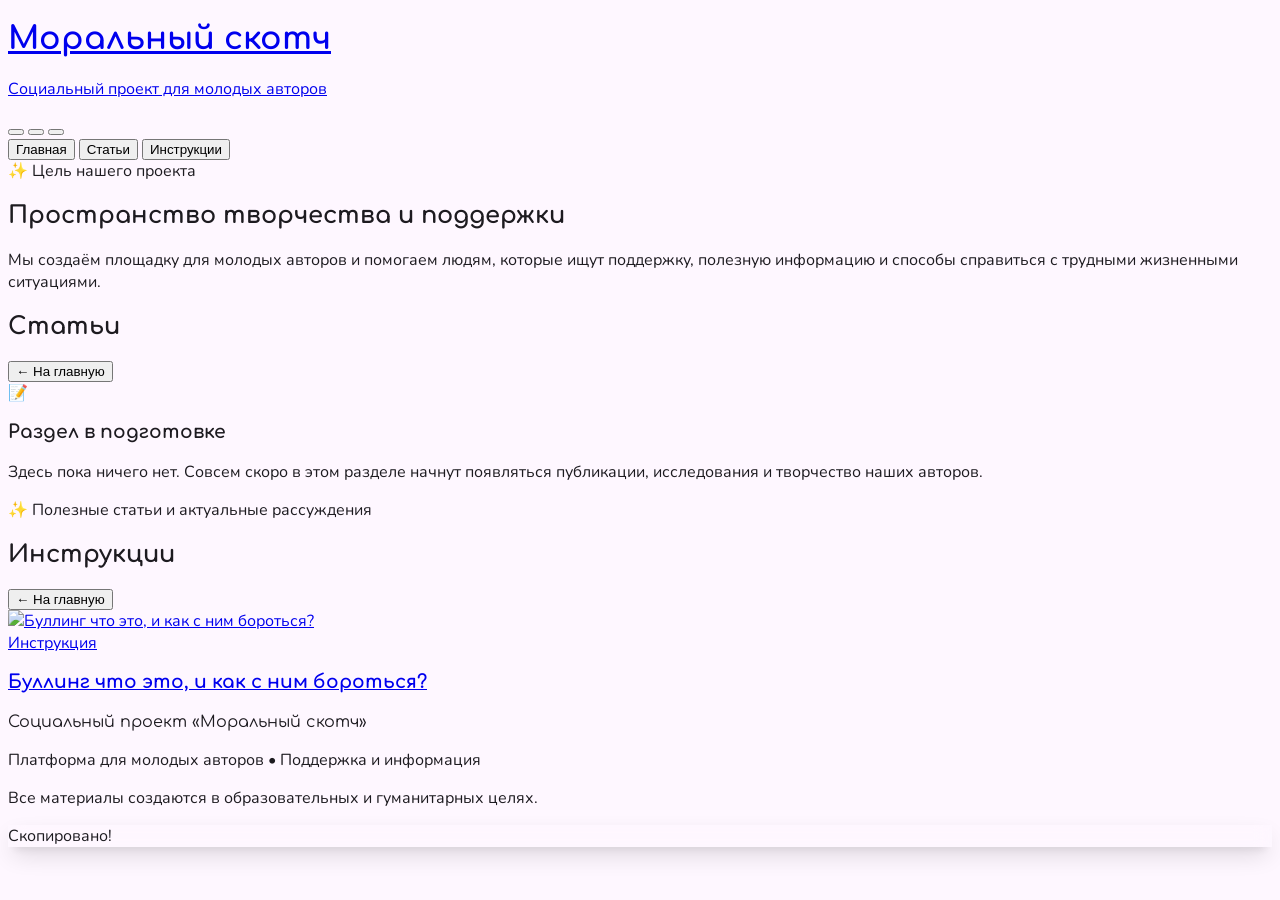
==== commit 569cfdaf: "Add files via upload" ====
--- a/index.html
+++ b/index.html
@@ -64,7 +64,7 @@
     </script>
 
     <!-- Подключение общего внешнего файла стилей -->
-    <link rel="stylesheet" href="styles.css">
+    <link rel="stylesheet" href="/styles.css">
 </head>
 <body class="min-h-screen flex flex-col justify-between selection:bg-m3-primary selection:text-white">
 
@@ -72,8 +72,8 @@
     <header class="sticky top-0 z-40 bg-m3-surface/90 backdrop-blur-md border-b border-m3-outline/10 transition-colors">
         <div class="max-w-6xl mx-auto px-4 py-3 sm:py-4 flex items-center justify-between gap-4">
             
-            <!-- Логотип и Название -->
-            <div class="flex items-center gap-3 cursor-pointer group" onclick="showSection('home')">
+                    <!-- Логотип и Название -->
+            <a href="index.html" class="flex items-center gap-3 group">
                 <div class="w-10 h-10 sm:w-12 sm:h-12 dynamic-logo shrink-0 transition-transform group-hover:scale-105" title="Логотип «Моральный скотч»"></div>
                 <div>
                     <h1 class="text-lg sm:text-xl font-bold tracking-tight text-m3-onSurface leading-tight font-heading">
@@ -83,7 +83,8 @@
                         Социальный проект для молодых авторов
                     </p>
                 </div>
-            </div>
+            </a>
+
 
             <!-- Выбор темы -->
             <div class="flex items-center gap-1.5 bg-m3-surfaceVariant/50 p-1.5 rounded-full border border-m3-outline/20">
@@ -94,8 +95,8 @@
         </div>
     </header>
 
-    <!-- Блок навигации под шапкой -->
-    <nav class="bg-m3-surfaceVariant/30 border-b border-m3-outline/10 py-2 px-4 sticky top-[65px] sm:top-[73px] z-30 backdrop-blur-md">
+    <!-- Блок навигации под шапкой (со скрытием при скролле) -->
+    <nav id="section-nav" class="bg-m3-surfaceVariant/30 border-b border-m3-outline/10 py-2 px-4 sticky top-[65px] sm:top-[73px] z-30 backdrop-blur-md transition-transform duration-300 ease-in-out">
         <div class="max-w-6xl mx-auto flex items-center justify-center gap-2">
             <div class="inline-flex items-center gap-1 bg-m3-surfaceVariant/60 p-1 rounded-full text-xs sm:text-sm font-semibold border border-m3-outline/10">
                 <button onclick="showSection('home')" id="nav-home" class="px-4 py-1.5 rounded-full transition-all bg-m3-primary text-m3-onPrimary shadow-sm">
@@ -283,7 +284,25 @@
             setTheme(currentTheme);
         });
 
-        // 3. Copy Helpline Number
+        // 3. Auto-Hide Navigation Bar on Scroll Down
+        let lastScrollY = window.scrollY;
+        const sectionNav = document.getElementById('section-nav');
+
+        window.addEventListener('scroll', () => {
+            const currentScrollY = window.scrollY;
+
+            // Если прокрутили вниз больше чем на 50px — скрываем
+            if (currentScrollY > lastScrollY && currentScrollY > 50) {
+                sectionNav.classList.add('-translate-y-full');
+            } else {
+                // При скролле вверх — возвращаем
+                sectionNav.classList.remove('-translate-y-full');
+            }
+
+            lastScrollY = currentScrollY;
+        });
+
+        // 4. Copy Helpline Number
         function copyNumber(text) {
             if (navigator.clipboard) {
                 navigator.clipboard.writeText(text);
--- a/styles.css
+++ b/styles.css
@@ -100,8 +100,8 @@
 /* Динамический логотип, меняющий цвет под темой через CSS-маску */
 .dynamic-logo {
     background-color: var(--md-primary);
-    -webkit-mask: url('https://raw.githubusercontent.com/moraltape/res/main/logo.svg') no-repeat center / contain;
-    mask: url('https://raw.githubusercontent.com/moraltape/res/main/logo.svg') no-repeat center / contain;
+    -webkit-mask: url('https://raw.githubusercontent.com/moraltape/res/refs/heads/main/main/mtlogo.svg') no-repeat center / contain;
+    mask: url('https://raw.githubusercontent.com/moraltape/res/refs/heads/main/main/mtlogo.svg') no-repeat center / contain;
     transition: background-color 0.3s ease;
 }
 
